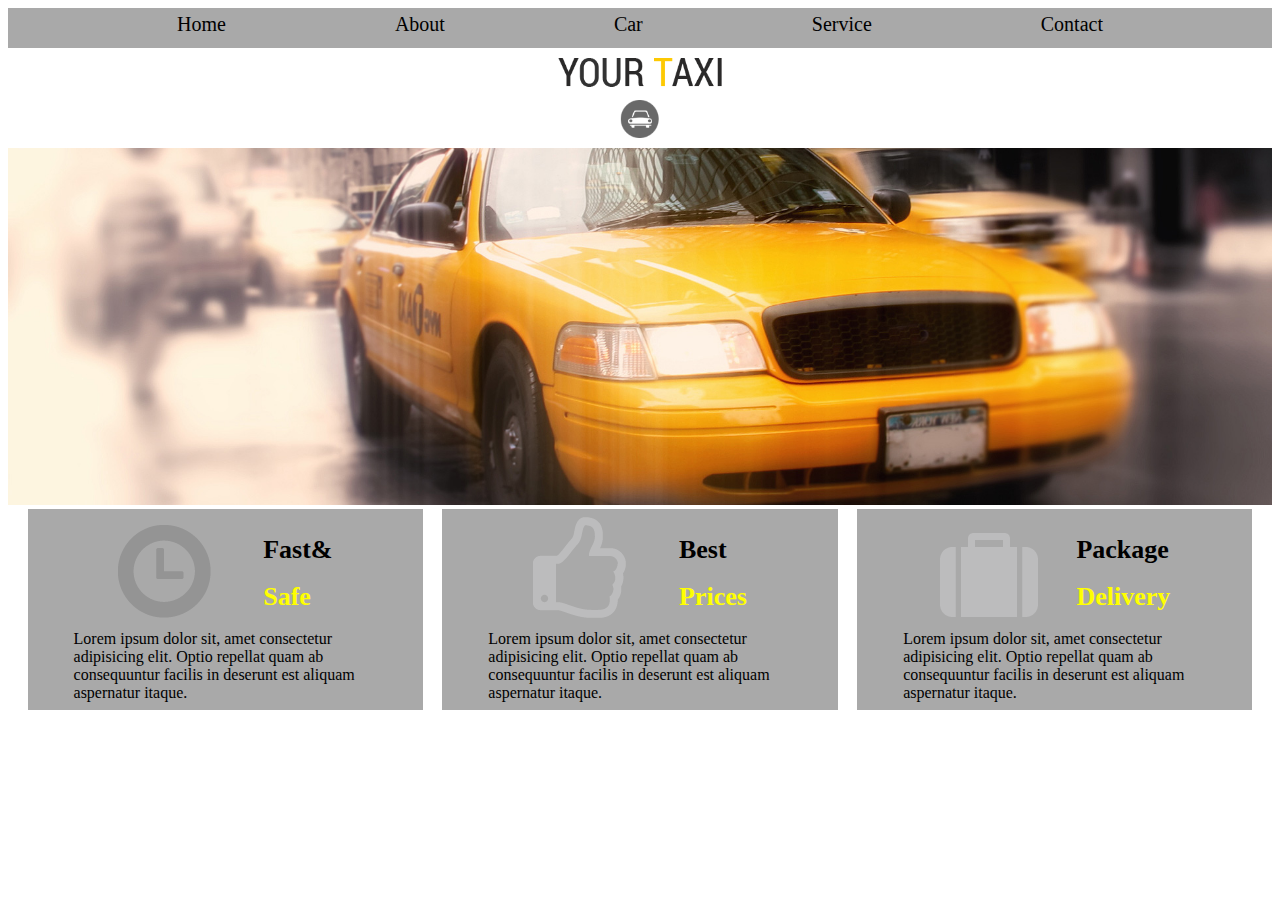
==== index.html @ 1a03bd0b "first commit" ====
<!DOCTYPE html>
<html lang="en">

<head>
    <meta charset="UTF-8">
    <meta name="viewport" content="width=device-width, initial-scale=1.0">
    <link rel="stylesheet" href="style.css">
    <link rel="stylesheet" href="mediaquary.css">
    <title>Document</title>
</head>

<body>

   

        <nav class="uncommon">
            <div class="parent">
                <li class="child"> Home</li>
                <li class="child2">About</li>
                <li class="child3">Car</li>
                <li class="child4">Service</li>
                <li class="child5">Contact</li>
            </div>
        </nav>

        <div class="userinterface">
            <img src="./logo.png" alt="">
        </div>



        <div class="general1"> 
            <img src="./slide.jpg" alt="" style="width: 100%;">
        </div>
       
        <!-- <div class="majorimage"> -->
            <!-- <img src="./slide.jpg" alt=""> -->
        </div>
        <div class="general0">
            <div class="item1">
                <div class="sub_parent">
                    <div class="sub_item1">
                        <img src="./icon1.png" alt="">
                    </div>
                    <div class="sub_item2">
                        
                        <h1>
                            Fast& <h1 class="safe">
                                Safe
                            </h1>
                        </h1>
                    </div>
                    
                </div>
                <p class="text">
                    Lorem ipsum dolor sit, amet consectetur adipisicing elit. Optio repellat quam ab consequuntur facilis in deserunt est aliquam aspernatur itaque.
                </p>
            </div>
            <div class="item2">
                <div class="sub_parent">
                    <div class="sub_item1">
                        <img src="./icon2.png" alt="">
                    </div>
                    <div class="sub_item2">
                        <h1>
                            Best <h1 class="prices">
                                Prices
                            </h1>
                        </h1>
                    </div>
                </div>
                <p class="text">
                    Lorem ipsum dolor sit, amet consectetur adipisicing elit. Optio repellat quam ab consequuntur facilis in deserunt est aliquam aspernatur itaque.
                </p>
            </div>
            <div class="item3">
                <div class="sub_parent">
                    <div class="sub_item1">
                        <img src="./icon3.png" alt="">
                    </div>
                    <div class="sub_item2">
                        <h1>
                            Package <h1 class="delivery">
                                Delivery
                            </h1>
                        </h1>
                    </div>
                </div>
                <p class="text">
                    Lorem ipsum dolor sit, amet consectetur adipisicing elit. Optio repellat quam ab consequuntur facilis in deserunt est aliquam aspernatur itaque.
                </p>
            </div>
        </div>


       

    
</body>

</html>
---- style.css ----
/* .parent{
display: flex;
text-align: center;
font-size: 22px;
font-weight: bold;
text-decoration: none;
padding: 10px;
justify-content: space-evenly;
background-color: darkgrey;
} */
/* .uncommon{
    background-color: darkgrey;
    height: 45px;
    list-style: none;
    width: 90%;
} */
.userinterface{
    display: flex;
    justify-content: center;
    height: 80px;
    padding: 10px;
    /* background: url(./logo.png); */
    /* padding: 50px; */
    /* background-repeat: no-repeat */
}
.general{
background: url(./slide.jpg);
border: 2px solid red;
height: 35vw;
width: 100%;

background-size: 100% 100%;
/* aspect-ratio: 1/1; */
background-repeat: no-repeat;
background-size: contain;
object-fit: cover;
}


.general1{

}
.lastimage{
 
    display: flex;
    
    /* border: 2px solid red; */
   
    width: 90%;

    /* padding: 5px; */
   
}

            /* .child5:hover{ */
                /* background-color: yellow; */
                /* border-bottom: 1px solid blue; */
                /* padding: 15px; */




                .parent{
                    display: flex;
                    justify-content: space-evenly;
                    background-color: darkgrey;
                    height: 40px;
                }
                .child,.child2,.child3,.child4,.child5{
                  list-style: none; 
                  font-size: 20px;
                  /* text-align: center; */
                  margin-top: 5px;
                }

                .child:hover,.child2:hover,.child3:hover,.child4:hover,.child5:hover{
                    background-color: yellow; 
                 border-bottom: 1px solid blue;
                     padding-right: 13px;
                     padding-left: 12px;
                     /* padding: 15px; */
                }
                .general0{
display: flex;
justify-content: space-evenly;
                }
                .item1,.item2,.item3{
                    background-color: darkgray;
                    /* height: 50px; */
                    width: 30%;
                    padding: min(8px,12%);
                }
            .sub_parent{
                display: flex;
                font-size: 13px;
                /* border: 2px solid blue; */
                width: 80%;
                margin: auto;
                justify-content: space-evenly;
            }
            .text{
                width: 80%;
                margin: auto;
            }
            .safe{
            color: yellow;
            }
            .prices{
                color: yellow;
            }
            .delivery{
                color: yellow;
            }
---- mediaquary.css ----
@media (max-width:768px) {
    
.parent{
   display: flex; 
   flex-direction: column;
   background-color: darkgray;
   height: fit-content;
   width: fit-content;
   /* padding-right: 60px; */
   padding-left: 20px;
   border: 2px solid gray;
   border-radius: 10px;

}

.child,.child2,.child3,.child4,.child5{
    font-size: 15px;
    border-bottom: 2px solid black;
    width:9rem;
   
}

.child:hover,.child2:hover,.child3:hover,.child4:hover,.child5:hover{
transition: transform 0.4s ease-in-out;
transform: scale(1.1);
cursor: pointer;
padding-right: auto;
border-radius: 10px;
}


       .userinterface{
        height: 30px;
        margin-top: 50px;
       }
       .general0{
        display: flex;
        flex-direction: column;
        width: 100%;
        /* border: 2px solid blue; */
        /* height: 50%; */
        /* background-color: darkgrey; */
        margin: auto; 
       }
       .item1,.item2,.item3{
        margin: 10px auto;
        /* border: 2px solid red; */
        width: 100%;
       }
    }
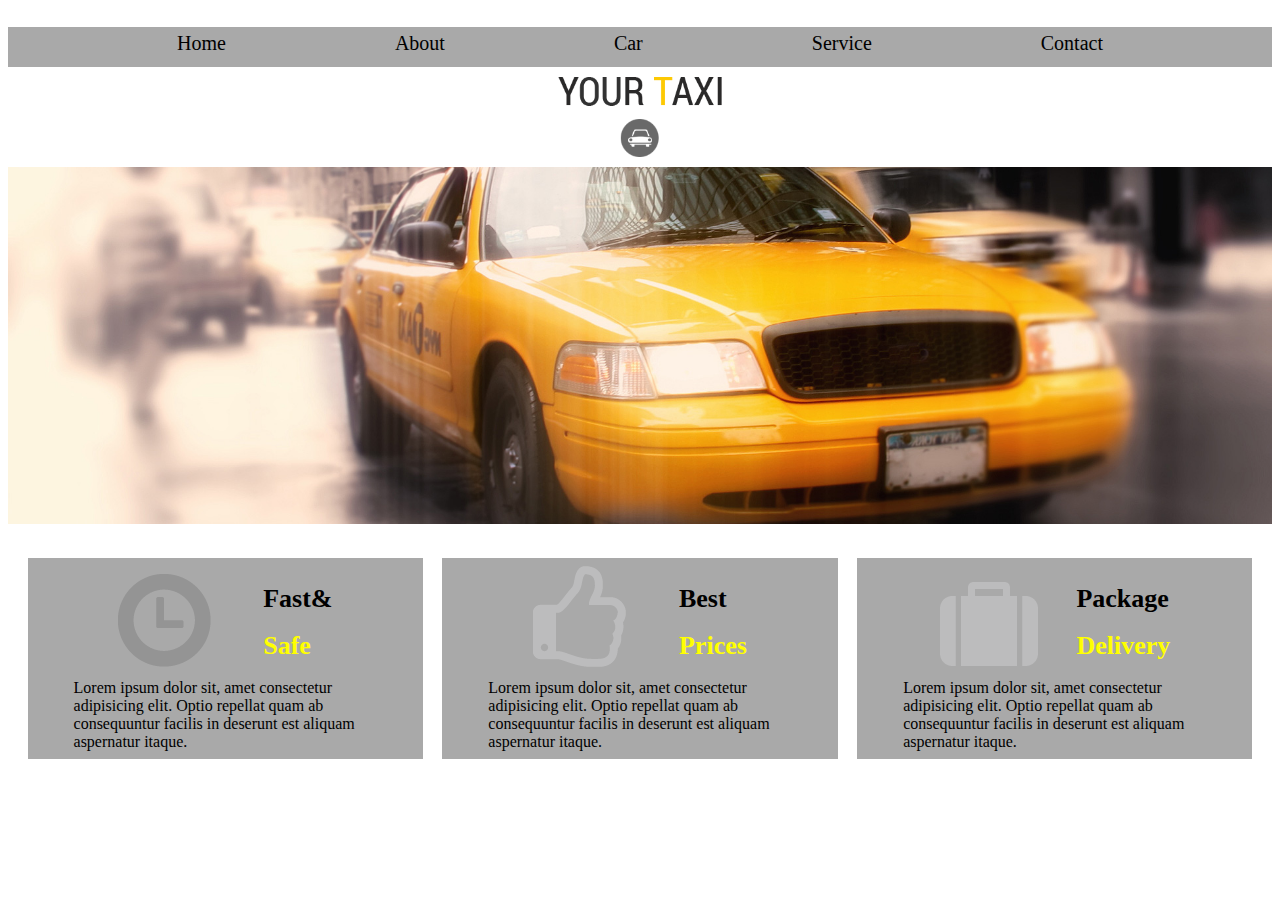
==== commit 9d0efd42: "first commit" ====
--- a/index.html
+++ b/index.html
@@ -11,7 +11,7 @@
 
 <body>
 
-   
+    <div class="all">
 
         <nav class="uncommon">
             <div class="parent">
@@ -29,73 +29,76 @@
 
 
 
-        <div class="general1"> 
+        <div class="general1">
             <img src="./slide.jpg" alt="" style="width: 100%;">
         </div>
-       
+
         <!-- <div class="majorimage"> -->
-            <!-- <img src="./slide.jpg" alt=""> -->
+        <!-- <img src="./slide.jpg" alt=""> -->
+    </div>
+    <div class="general0">
+        <div class="item1">
+            <div class="sub_parent">
+                <div class="sub_item1">
+                    <img src="./icon1.png" alt="">
+                </div>
+                <div class="sub_item2">
+
+                    <h1>
+                        Fast& <h1 class="safe">
+                            Safe
+                        </h1>
+                    </h1>
+                </div>
+
+            </div>
+            <p class="text">
+                Lorem ipsum dolor sit, amet consectetur adipisicing elit. Optio repellat quam ab consequuntur facilis in
+                deserunt est aliquam aspernatur itaque.
+            </p>
         </div>
-        <div class="general0">
-            <div class="item1">
-                <div class="sub_parent">
-                    <div class="sub_item1">
-                        <img src="./icon1.png" alt="">
-                    </div>
-                    <div class="sub_item2">
-                        
-                        <h1>
-                            Fast& <h1 class="safe">
-                                Safe
-                            </h1>
+        <div class="item2">
+            <div class="sub_parent">
+                <div class="sub_item1">
+                    <img src="./icon2.png" alt="">
+                </div>
+                <div class="sub_item2">
+                    <h1>
+                        Best <h1 class="prices">
+                            Prices
                         </h1>
-                    </div>
-                    
+                    </h1>
                 </div>
-                <p class="text">
-                    Lorem ipsum dolor sit, amet consectetur adipisicing elit. Optio repellat quam ab consequuntur facilis in deserunt est aliquam aspernatur itaque.
-                </p>
             </div>
-            <div class="item2">
-                <div class="sub_parent">
-                    <div class="sub_item1">
-                        <img src="./icon2.png" alt="">
-                    </div>
-                    <div class="sub_item2">
-                        <h1>
-                            Best <h1 class="prices">
-                                Prices
-                            </h1>
+            <p class="text">
+                Lorem ipsum dolor sit, amet consectetur adipisicing elit. Optio repellat quam ab consequuntur facilis in
+                deserunt est aliquam aspernatur itaque.
+            </p>
+        </div>
+        <div class="item3">
+            <div class="sub_parent">
+                <div class="sub_item1">
+                    <img src="./icon3.png" alt="">
+                </div>
+                <div class="sub_item2">
+                    <h1>
+                        Package <h1 class="delivery">
+                            Delivery
                         </h1>
-                    </div>
+                    </h1>
                 </div>
-                <p class="text">
-                    Lorem ipsum dolor sit, amet consectetur adipisicing elit. Optio repellat quam ab consequuntur facilis in deserunt est aliquam aspernatur itaque.
-                </p>
             </div>
-            <div class="item3">
-                <div class="sub_parent">
-                    <div class="sub_item1">
-                        <img src="./icon3.png" alt="">
-                    </div>
-                    <div class="sub_item2">
-                        <h1>
-                            Package <h1 class="delivery">
-                                Delivery
-                            </h1>
-                        </h1>
-                    </div>
-                </div>
-                <p class="text">
-                    Lorem ipsum dolor sit, amet consectetur adipisicing elit. Optio repellat quam ab consequuntur facilis in deserunt est aliquam aspernatur itaque.
-                </p>
-            </div>
+            <p class="text">
+                Lorem ipsum dolor sit, amet consectetur adipisicing elit. Optio repellat quam ab consequuntur facilis in
+                deserunt est aliquam aspernatur itaque.
+            </p>
         </div>
+    </div>
 
 
-       
 
-    
+
+    </div>
 </body>
 
 </html>--- a/style.css
+++ b/style.css
@@ -14,100 +14,109 @@
     list-style: none;
     width: 90%;
 } */
-.userinterface{
-    display: flex;
-    justify-content: center;
-    height: 80px;
-    padding: 10px;
-    /* background: url(./logo.png); */
-    /* padding: 50px; */
-    /* background-repeat: no-repeat */
+.userinterface {
+  display: flex;
+  justify-content: center;
+  height: 80px;
+  padding: 10px;
+  /* background: url(./logo.png); */
+  /* padding: 50px; */
+  /* background-repeat: no-repeat */
 }
-.general{
-background: url(./slide.jpg);
-border: 2px solid red;
-height: 35vw;
-width: 100%;
+.general {
+  background: url(./slide.jpg);
+  border: 2px solid red;
+  height: 35vw;
+  width: 100%;
 
-background-size: 100% 100%;
-/* aspect-ratio: 1/1; */
-background-repeat: no-repeat;
-background-size: contain;
-object-fit: cover;
+  background-size: 100% 100%;
+  /* aspect-ratio: 1/1; */
+  background-repeat: no-repeat;
+  background-size: contain;
+  object-fit: cover;
 }
 
+.general1 {
+}
+.lastimage {
+  display: flex;
 
-.general1{
+  /* border: 2px solid red; */
 
-}
-.lastimage{
- 
-    display: flex;
-    
-    /* border: 2px solid red; */
-   
-    width: 90%;
+  width: 90%;
 
-    /* padding: 5px; */
-   
+  /* padding: 5px; */
 }
 
-            /* .child5:hover{ */
-                /* background-color: yellow; */
-                /* border-bottom: 1px solid blue; */
-                /* padding: 15px; */
+/* .child5:hover{ */
+/* background-color: yellow; */
+/* border-bottom: 1px solid blue; */
+/* padding: 15px; */
 
+.parent {
+  display: flex;
+  justify-content: space-evenly;
+  background-color: darkgrey;
+  height: 40px;
+}
+.child,
+.child2,
+.child3,
+.child4,
+.child5 {
+  list-style: none;
+  font-size: 20px;
+  /* text-align: center; */
+  margin-top: 5px;
+}
 
+.child:hover,
+.child2:hover,
+.child3:hover,
+.child4:hover,
+.child5:hover {
+  background-color: yellow;
+  border-bottom: 1px solid blue;
+  padding-right: 13px;
+  padding-left: 12px;
+  /* padding: 15px; */
+}
+.general0 {
+  display: flex;
+  justify-content: space-evenly;
+  margin-top: 30px;
+  margin-bottom: 50px;
+}
+.item1,
+.item2,
+.item3 {
+  background-color: darkgray;
+  /* height: 50px; */
+  width: 30%;
+  padding: min(8px, 12%);
+}
+.sub_parent {
+  display: flex;
+  font-size: 13px;
+  /* border: 2px solid blue; */
+  width: 80%;
+  margin: auto;
+  justify-content: space-evenly;
+}
+.text {
+  width: 80%;
+  margin: auto;
+}
+.safe {
+  color: yellow;
+}
+.prices {
+  color: yellow;
+}
+.delivery {
+  color: yellow;
+}
 
-
-                .parent{
-                    display: flex;
-                    justify-content: space-evenly;
-                    background-color: darkgrey;
-                    height: 40px;
-                }
-                .child,.child2,.child3,.child4,.child5{
-                  list-style: none; 
-                  font-size: 20px;
-                  /* text-align: center; */
-                  margin-top: 5px;
-                }
-
-                .child:hover,.child2:hover,.child3:hover,.child4:hover,.child5:hover{
-                    background-color: yellow; 
-                 border-bottom: 1px solid blue;
-                     padding-right: 13px;
-                     padding-left: 12px;
-                     /* padding: 15px; */
-                }
-                .general0{
-display: flex;
-justify-content: space-evenly;
-                }
-                .item1,.item2,.item3{
-                    background-color: darkgray;
-                    /* height: 50px; */
-                    width: 30%;
-                    padding: min(8px,12%);
-                }
-            .sub_parent{
-                display: flex;
-                font-size: 13px;
-                /* border: 2px solid blue; */
-                width: 80%;
-                margin: auto;
-                justify-content: space-evenly;
-            }
-            .text{
-                width: 80%;
-                margin: auto;
-            }
-            .safe{
-            color: yellow;
-            }
-            .prices{
-                color: yellow;
-            }
-            .delivery{
-                color: yellow;
-            }+.all {
+  margin-top: 3vh;
+}
--- a/mediaquary.css
+++ b/mediaquary.css
@@ -1,54 +1,65 @@
+@media (max-width: 768px) {
+  .all {
+    background: linear-gradient(
+      to bottom,
+      rgba(128, 128, 128, 0.2),
+      rgba(169, 169, 169, 0.9)
+    );
+  }
 
-    
+  .parent {
+    display: flex;
+    flex-direction: column;
+    background-color: darkgray;
+    height: fit-content;
+    width: fit-content;
+    /* padding-right: 60px; */
+    padding-left: 20px;
+    border: 2px solid gray;
+    border-radius: 10px;
+  }
 
-@media (max-width:768px) {
-    
-.parent{
-   display: flex; 
-   flex-direction: column;
-   background-color: darkgray;
-   height: fit-content;
-   width: fit-content;
-   /* padding-right: 60px; */
-   padding-left: 20px;
-   border: 2px solid gray;
-   border-radius: 10px;
-
-}
-
-.child,.child2,.child3,.child4,.child5{
+  .child,
+  .child2,
+  .child3,
+  .child4,
+  .child5 {
     font-size: 15px;
     border-bottom: 2px solid black;
-    width:9rem;
-   
+    width: 9rem;
+  }
+
+  .child:hover,
+  .child2:hover,
+  .child3:hover,
+  .child4:hover,
+  .child5:hover {
+    transition: transform 0.4s ease-in-out;
+    transform: scale(1.1);
+    cursor: pointer;
+    padding-right: auto;
+    border-radius: 10px;
+  }
+
+  .userinterface {
+    height: 30px;
+    margin-top: 50px;
+  }
+  .general0 {
+    display: flex;
+    flex-direction: column;
+    width: 98%;
+    border: 12px solid rgba(169, 169, 169, 0.9);
+    /* height: 50%; */
+    /* background-color: darkgrey; */
+    margin-bottom: 25px;
+    margin: auto;
+  }
+  .item1,
+  .item2,
+  .item3 {
+    margin: 10px auto;
+    /* border: 2px solid red; */
+    width: 95%;
+  }
 }
-
-.child:hover,.child2:hover,.child3:hover,.child4:hover,.child5:hover{
-transition: transform 0.4s ease-in-out;
-transform: scale(1.1);
-cursor: pointer;
-padding-right: auto;
-border-radius: 10px;
-}
-
-
-       .userinterface{
-        height: 30px;
-        margin-top: 50px;
-       }
-       .general0{
-        display: flex;
-        flex-direction: column;
-        width: 100%;
-        /* border: 2px solid blue; */
-        /* height: 50%; */
-        /* background-color: darkgrey; */
-        margin: auto; 
-       }
-       .item1,.item2,.item3{
-        margin: 10px auto;
-        /* border: 2px solid red; */
-        width: 100%;
-       }
-    }
-      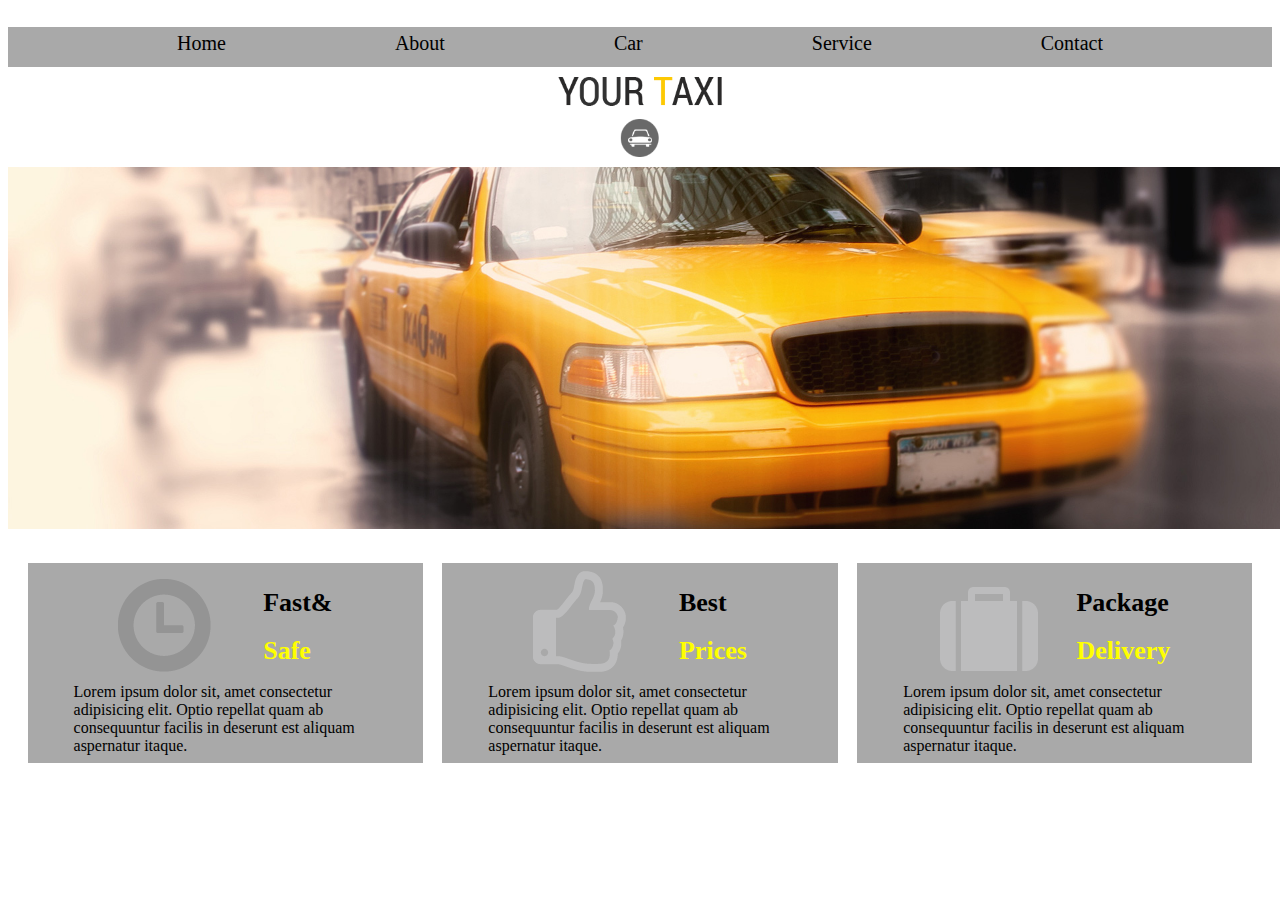
==== commit 3d7ef644: "another commit on media query" ====
--- a/index.html
+++ b/index.html
@@ -30,7 +30,7 @@
 
 
         <div class="general1">
-            <img src="./slide.jpg" alt="" style="width: 100%;">
+            <img src="./slide.jpg" alt="" style="width: 100vw;">
         </div>
 
         <!-- <div class="majorimage"> -->
--- a/mediaquary.css
+++ b/mediaquary.css
@@ -5,6 +5,11 @@
       rgba(128, 128, 128, 0.2),
       rgba(169, 169, 169, 0.9)
     );
+    overflow: hidden;
+  }
+
+  body{
+   overflow: hidden;
   }
 
   .parent {
@@ -13,7 +18,6 @@
     background-color: darkgray;
     height: fit-content;
     width: fit-content;
-    /* padding-right: 60px; */
     padding-left: 20px;
     border: 2px solid gray;
     border-radius: 10px;
@@ -48,10 +52,8 @@
   .general0 {
     display: flex;
     flex-direction: column;
-    width: 98%;
-    border: 12px solid rgba(169, 169, 169, 0.9);
-    /* height: 50%; */
-    /* background-color: darkgrey; */
+    width: 95%;
+    border: 8px solid rgba(169, 169, 169, 0.9);
     margin-bottom: 25px;
     margin: auto;
   }
@@ -59,7 +61,6 @@
   .item2,
   .item3 {
     margin: 10px auto;
-    /* border: 2px solid red; */
-    width: 95%;
+    width: 90%;
   }
 }
